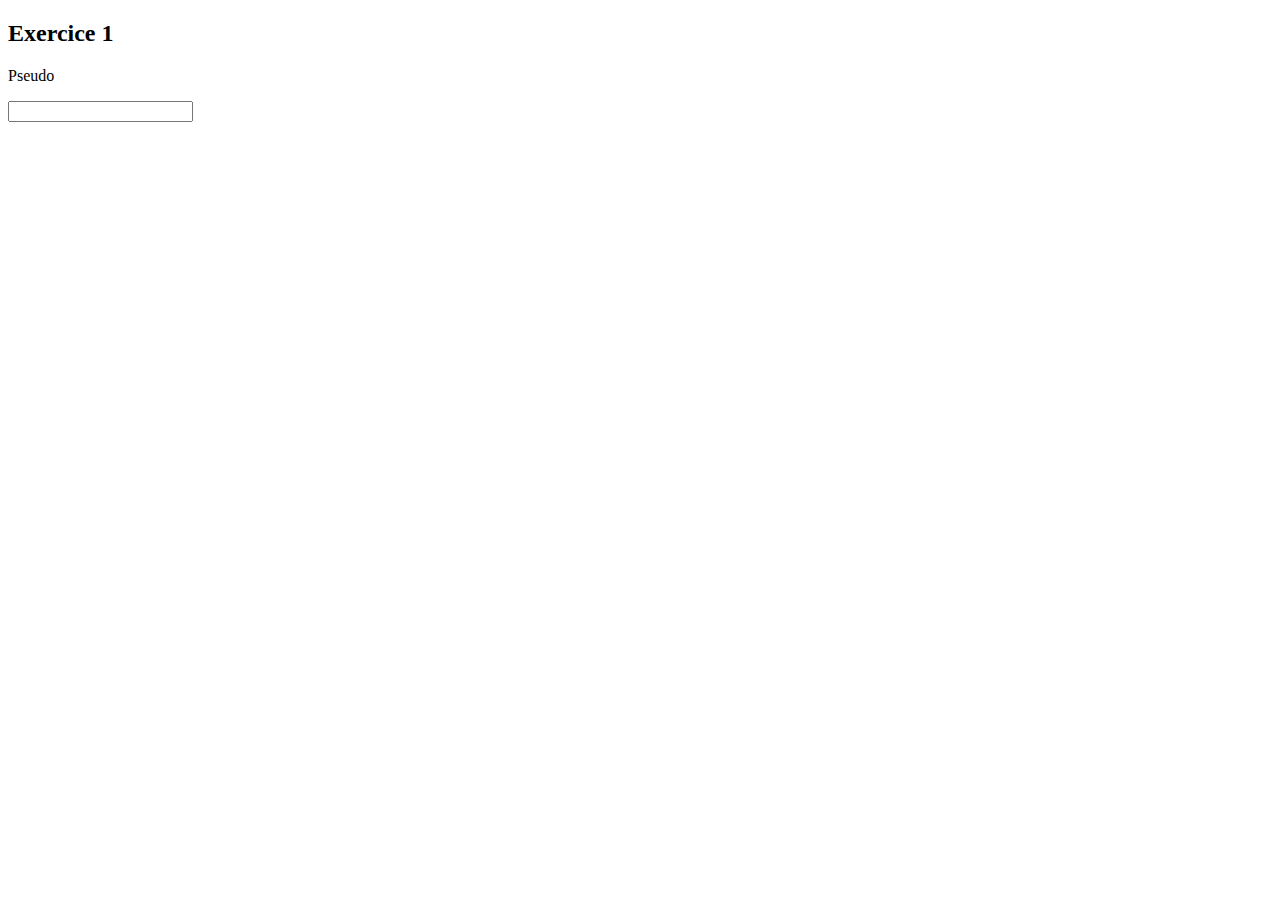
==== formulaires/index.html @ c065945e "exercice 1 terminé" ====
<!DOCTYPE html>
<html>
  <head>
    <meta charset="utf-8">
    <title>Formulaires</title>
  </head>
  <body>
    <h2>Exercice 1</h2>
    <p>Pseudo</p>
<form>
  <p><input type="text" name="pseudo"/></p>
</form>






  </body>
</html>
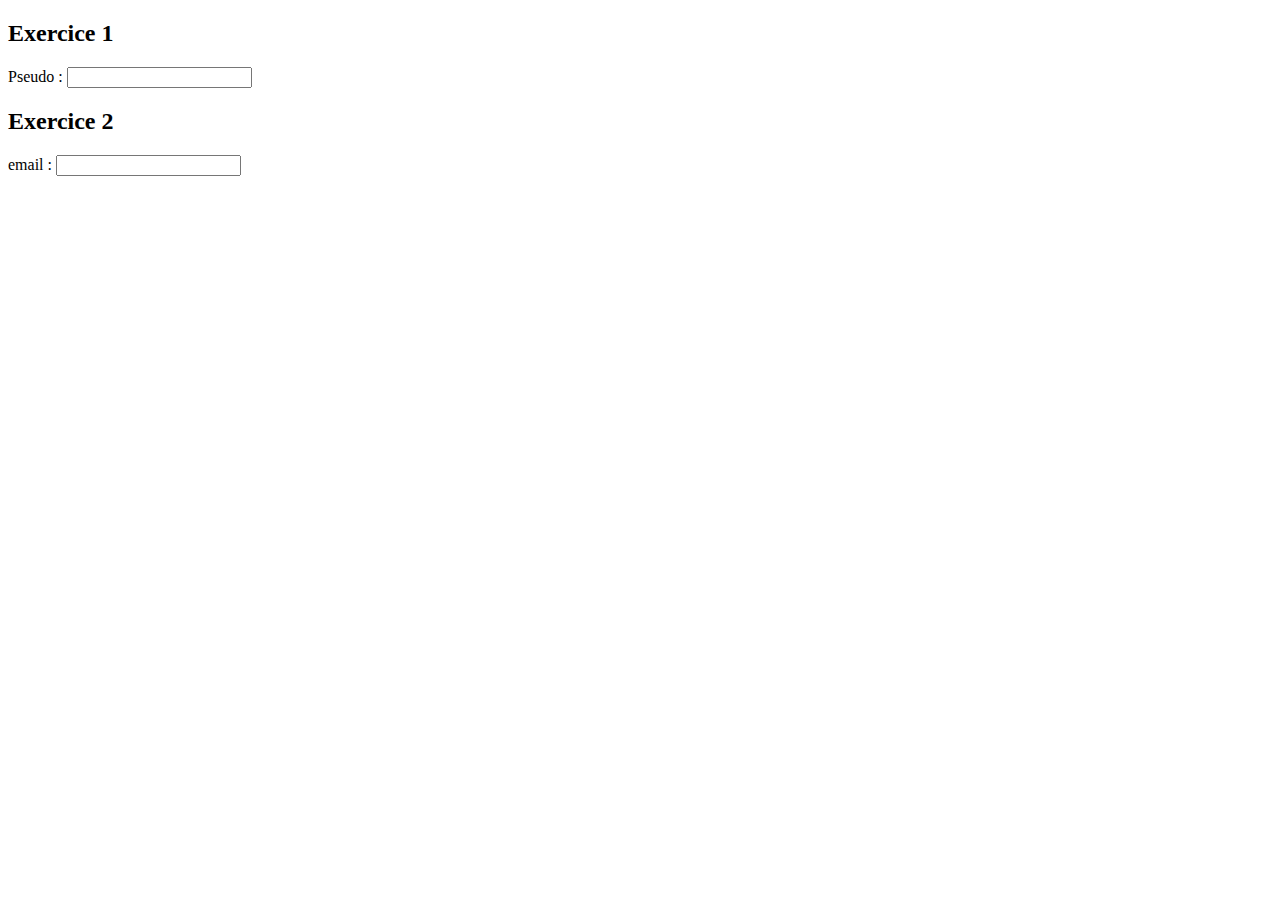
==== commit c205a076: "ajout de l'exercice 2" ====
--- a/formulaires/index.html
+++ b/formulaires/index.html
@@ -6,15 +6,18 @@
   </head>
   <body>
     <h2>Exercice 1</h2>
-    <p>Pseudo</p>
+
 <form>
-  <p><input type="text" name="pseudo"/></p>
+  <p>
+    <label for="pseudo">Pseudo :</label> <input type="text" name="pseudo"/>
+  </p>
 </form>
 
-
-
-
-
-
+<h2>Exercice 2</h2>
+<form>
+  <p>
+    <label for="email">email :</label> <input type="email" name="email"/>
+  </p>
+</form>
   </body>
 </html>
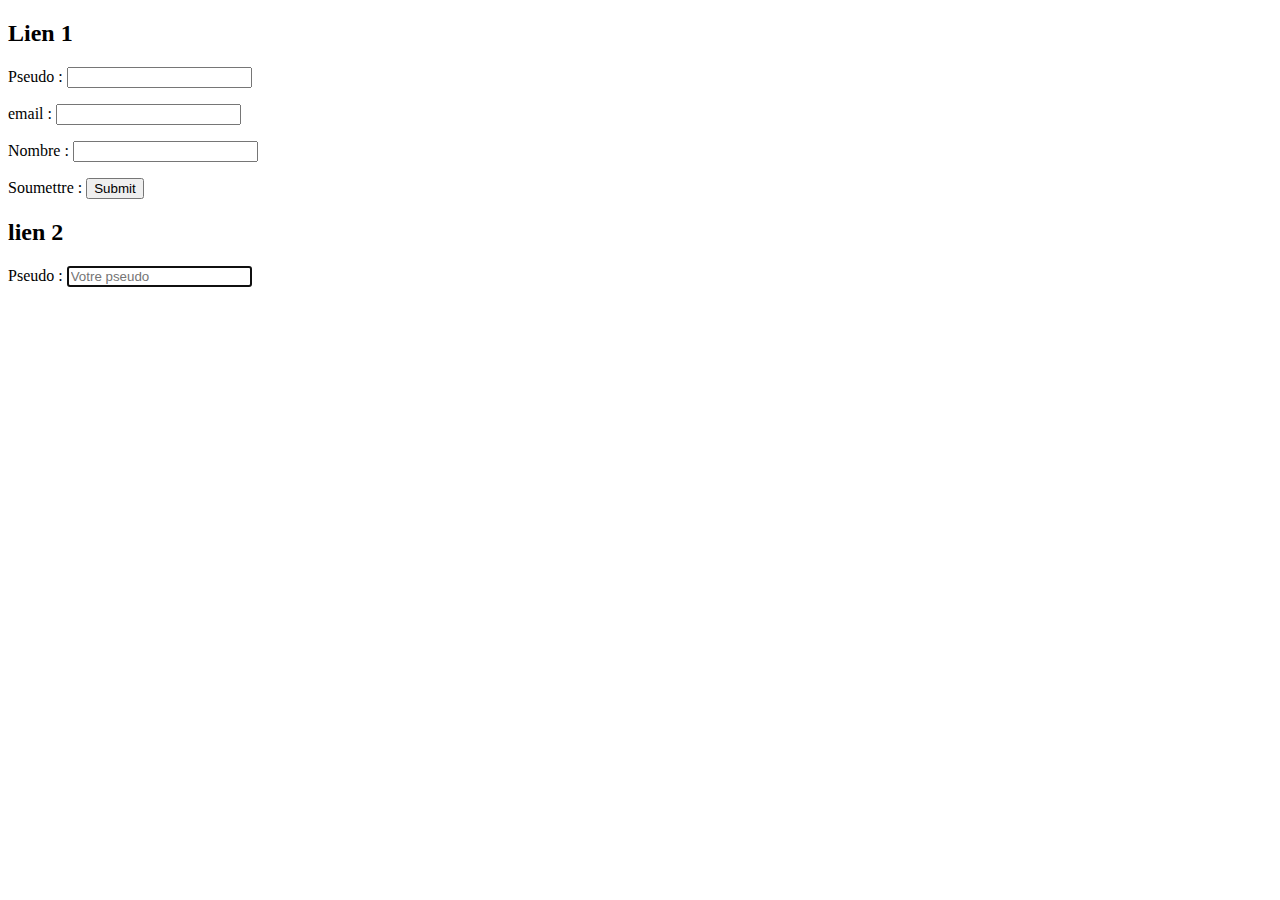
==== commit b7e2b744: "formulaire : exercice 1" ====
--- a/formulaires/index.html
+++ b/formulaires/index.html
@@ -5,7 +5,7 @@
     <title>Formulaires</title>
   </head>
   <body>
-    <h2>Exercice 1</h2>
+    <h2>Lien 1</h2>
 
 <form>
   <p>
@@ -13,11 +13,45 @@
   </p>
 </form>
 
-<h2>Exercice 2</h2>
 <form>
   <p>
     <label for="email">email :</label> <input type="email" name="email"/>
   </p>
 </form>
+
+<form>
+  <p>
+    <label for="number">Nombre :</label> <input type="number" name="number"/>
+  </p>
+</form>
+
+<form>
+  <p>
+    <label for="submit">Soumettre :</label> <input type="submit" name="submit"/>
+  </p>
+</form>
+
+<h2>lien 2</h2>
+
+<form>
+  <p>
+    <label for="pseudo">Pseudo :</label> <input type="text" name="Pseudo" placeholder="Votre pseudo" autofocus/>
+  </p>
+</form>
+
+
+
+
+
+
+
+
+
+
+
+
+
+
+
   </body>
 </html>
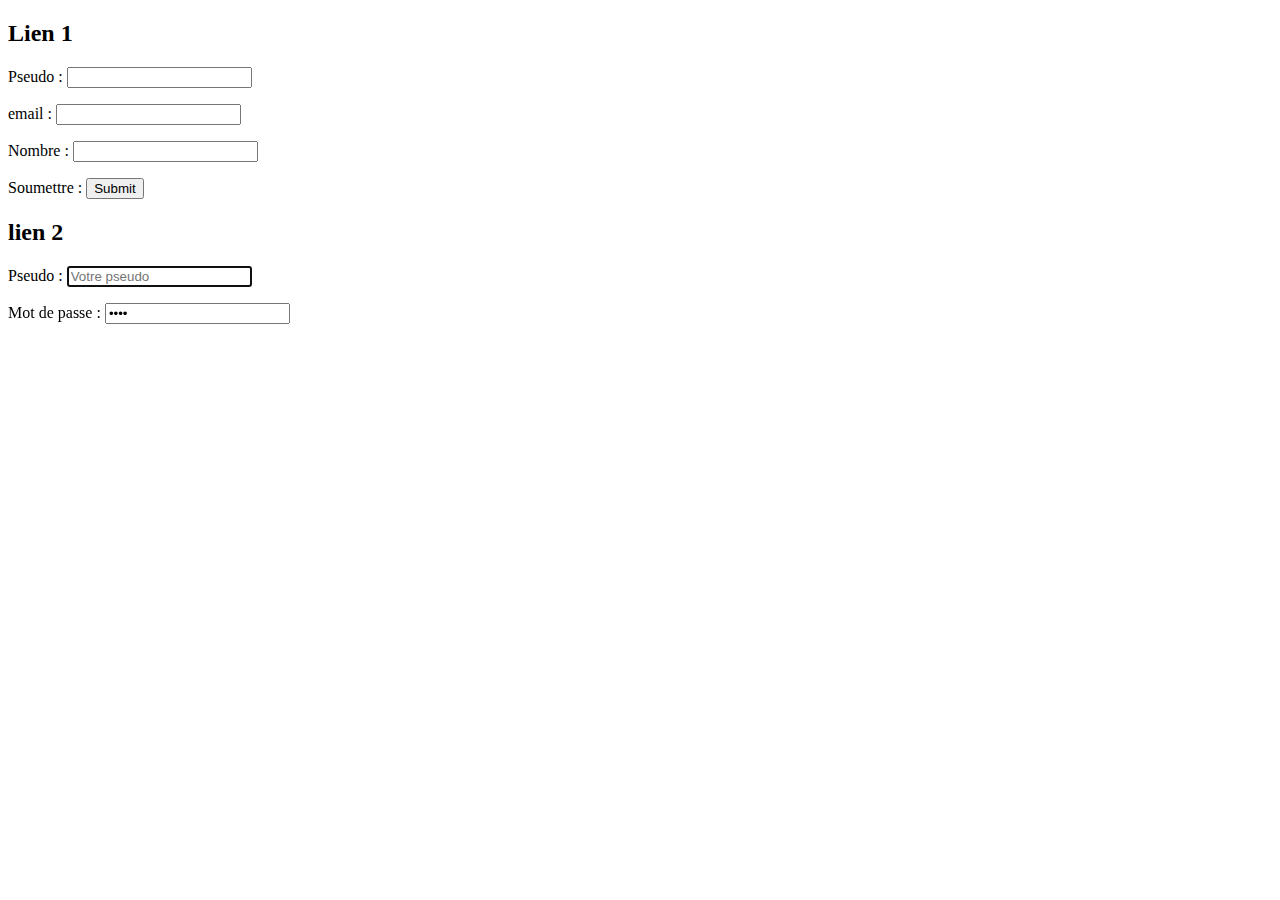
==== commit 4a0d4bd9: "exercice 3" ====
--- a/formulaires/index.html
+++ b/formulaires/index.html
@@ -9,25 +9,29 @@
 
 <form>
   <p>
-    <label for="pseudo">Pseudo :</label> <input type="text" name="pseudo"/>
+    <label for="pseudo">Pseudo :</label>
+    <input type="text" name="pseudo"/>
   </p>
 </form>
 
 <form>
   <p>
-    <label for="email">email :</label> <input type="email" name="email"/>
+    <label for="email">email :</label>
+    <input type="email" name="email"/>
   </p>
 </form>
 
 <form>
   <p>
-    <label for="number">Nombre :</label> <input type="number" name="number"/>
+    <label for="number">Nombre :</label>
+    <input type="number" name="number"/>
   </p>
 </form>
 
 <form>
   <p>
-    <label for="submit">Soumettre :</label> <input type="submit" name="submit"/>
+    <label for="submit">Soumettre :</label>
+    <input type="submit" name="submit"/>
   </p>
 </form>
 
@@ -35,7 +39,15 @@
 
 <form>
   <p>
-    <label for="pseudo">Pseudo :</label> <input type="text" name="Pseudo" placeholder="Votre pseudo" autofocus/>
+    <label for="pseudo">Pseudo : </label>
+    <input type="text" name="Pseudo" placeholder="Votre pseudo" autofocus/>
+  </p>
+</form>
+
+<form>
+  <p>
+    <label for="password">Mot de passe : </label>
+    <input type="password" value="0000" maxlength="12"/>
   </p>
 </form>
 
@@ -49,9 +61,5 @@
 
 
 
-
-
-
-
   </body>
 </html>
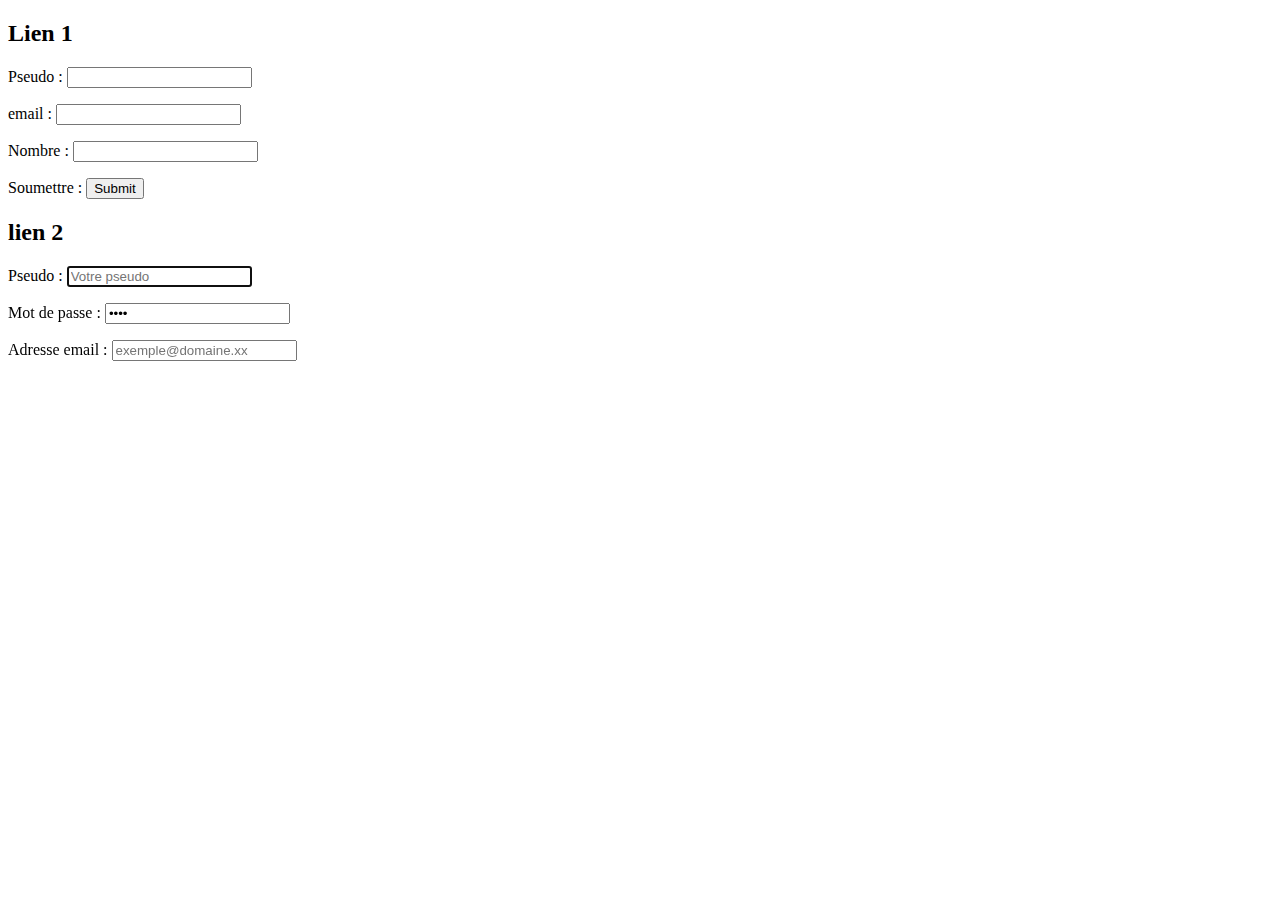
==== commit ba2e87b5: "ajout de l'exercice 4" ====
--- a/formulaires/index.html
+++ b/formulaires/index.html
@@ -51,9 +51,12 @@
   </p>
 </form>
 
-
-
-
+<form>
+  <p>
+    <label for="email">Adresse email : </label>
+    <input type="email" name="Email" placeholder="exemple@domaine.xx" autofocus/>
+  </p>
+</form>
 
 
 
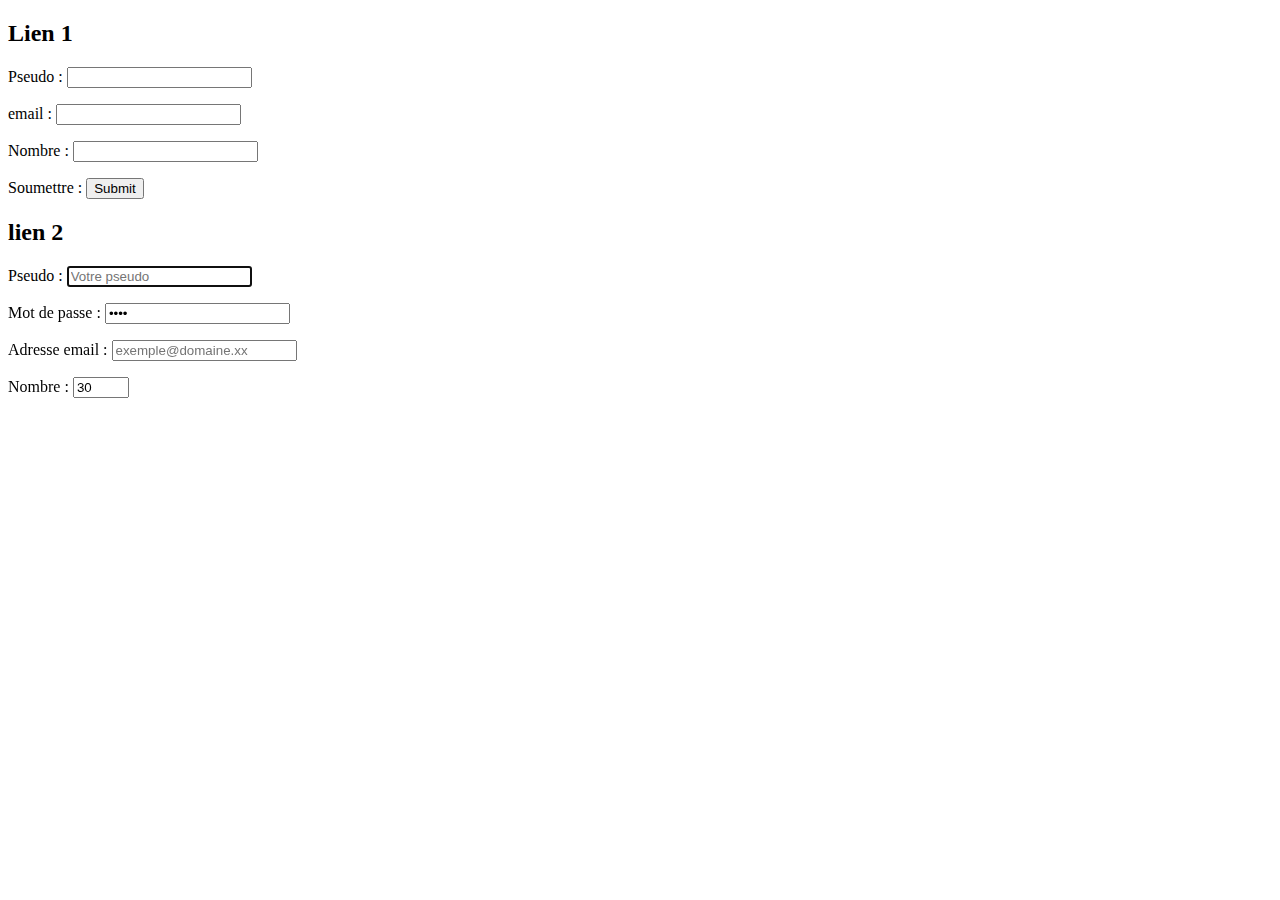
==== commit f2dabf73: "exercice 4 terminé" ====
--- a/formulaires/index.html
+++ b/formulaires/index.html
@@ -58,6 +58,13 @@
   </p>
 </form>
 
+<form>
+  <p>
+    <label for="number">Nombre :</label>
+    <input type="number" min="18" max="35" value="30"/>
+  </p>
+</form>
+
 
 
 
